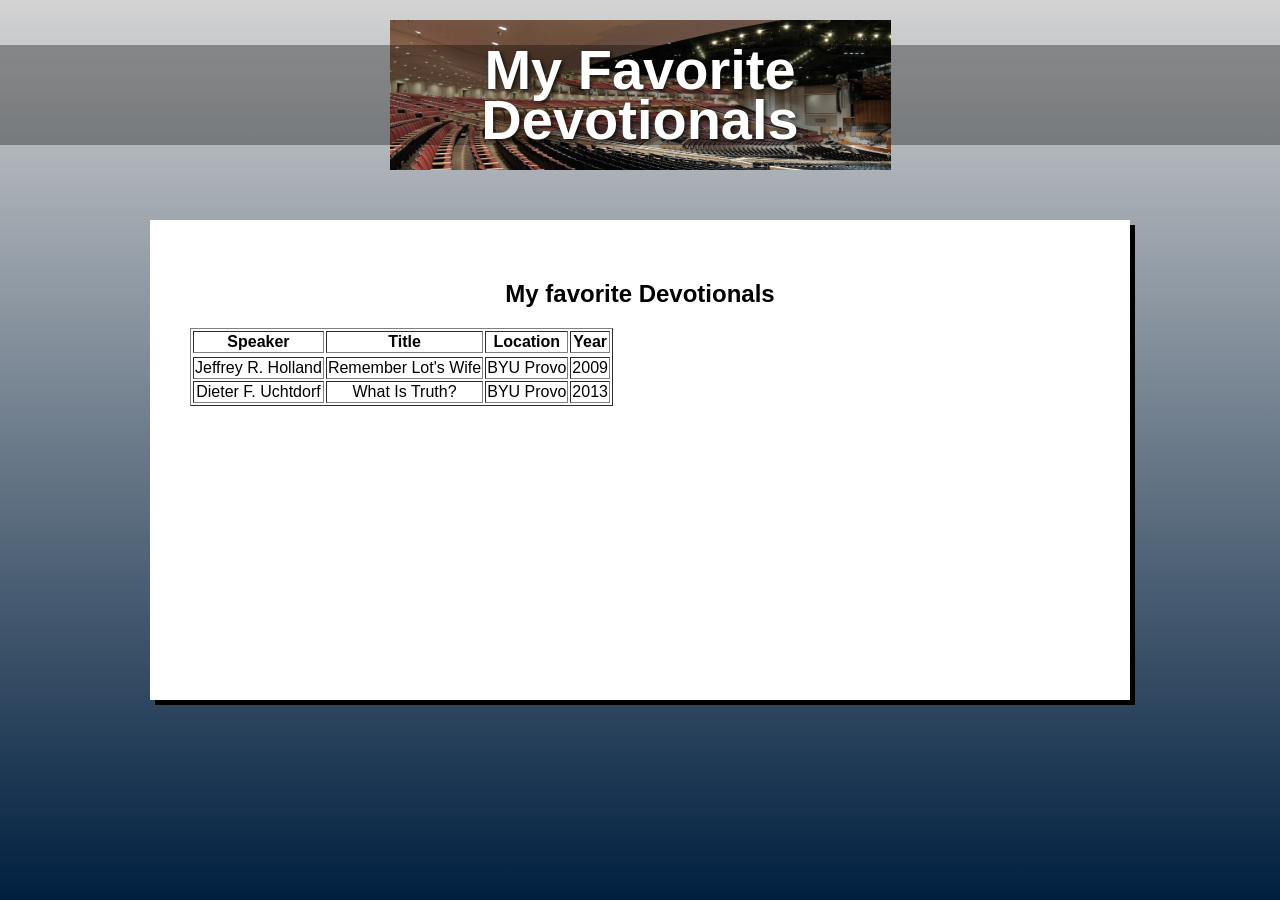
==== ice/favorite_devo/favdevo.html @ 6890295b "Positioning assignment" ====
<!DOCTYPE html>
<html lang="en">
<head>
  <meta charset="UTF-8" />
  <meta name="viewport" content="width=device-width, initial-scale=1.0"/>
  <title>My Favorite Devotionals</title>
  <link rel="stylesheet" href="styles/styles.css" />
</head>
<body>
  <div class="container">
    <header class="header">
      <div class="header-image">
        <h1>My Favorite<br>Devotionals</h1>
      </div>
    </header>
    <main>
      <div class="content-box">
        <h2>My favorite Devotionals</h2> 
           <table border="1">
             <thead>
              <tr>
                <th>Speaker</th>
                <th>Title</th>
                <th>Location</th>
                <th>Year</th>
              <tr>
             </thead>
             <tbody>
              <tr>
                <td>Jeffrey R. Holland</td>
                <td>Remember Lot's Wife</td>
                <td>BYU Provo</td>
                <td>2009</td>
              </tr>
              <tr>
                <td>Dieter F. Uchtdorf</td>
                <td>What Is Truth?</td>
                <td>BYU Provo</td>
                <td>2013</td>
              </tr>
             </tbody>
  </div>
</body>
</html>
---- ice/favorite_devo/styles/styles.css ----
body {
  margin: 0;
  height: 100%;
  font-family: Arial, sans-serif;
  background: linear-gradient(to bottom, #d3d3d3, #001f3f);
  background-repeat: no-repeat; /* Just in case */
  background-attachment: fixed;
}

.container {
  text-align: center;
}

.header {
  padding: 20px 0;
}

.header-image {
  background-image: url('../images/icenter.png'); /* Replace with your image */
  background-repeat: no-repeat;
  background-position: center;
  height: 150px;
  display: flex;
  flex-direction: column;
  justify-content: center;
  color: white;

}

.header-image h1 {
  margin: 0;
  line-height: 0.9;
    font-size: 3.5em;
  font-weight: bold;
  text-shadow: 2px 2px 4px rgba(0, 0, 0, 0.7);
  background: #00000055;
}

.content-box {
  background-color: white;
  margin: 30px auto;
  width: 90%;
  max-width: 900px;
  padding: 40px;
  box-shadow: 5px 5px 0px black;
  min-height: 400px;
}
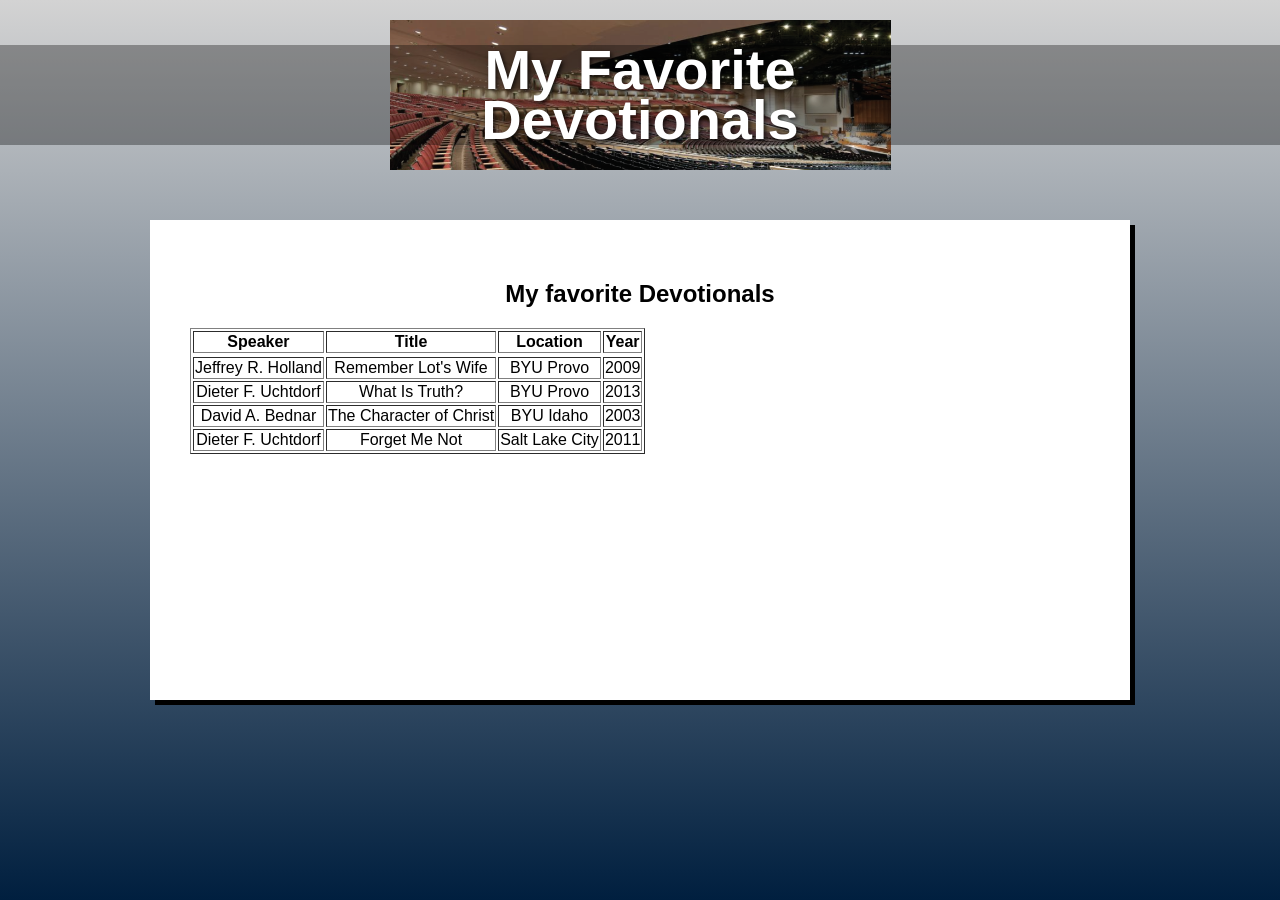
==== commit 67552efe: "Devotional" ====
--- a/ice/favorite_devo/favdevo.html
+++ b/ice/favorite_devo/favdevo.html
@@ -38,6 +38,18 @@
                 <td>BYU Provo</td>
                 <td>2013</td>
               </tr>
+              <tr>
+                <td>David A. Bednar</td>
+                <td>The Character of Christ</td>
+                <td>BYU Idaho</td>
+                <td>2003</td>
+              </tr>
+              <tr>
+                <td>Dieter F. Uchtdorf</td>
+                <td>Forget Me Not</td>
+                <td>Salt Lake City</td>
+                <td>2011</td>
+              </tr>
              </tbody>
   </div>
 </body>
